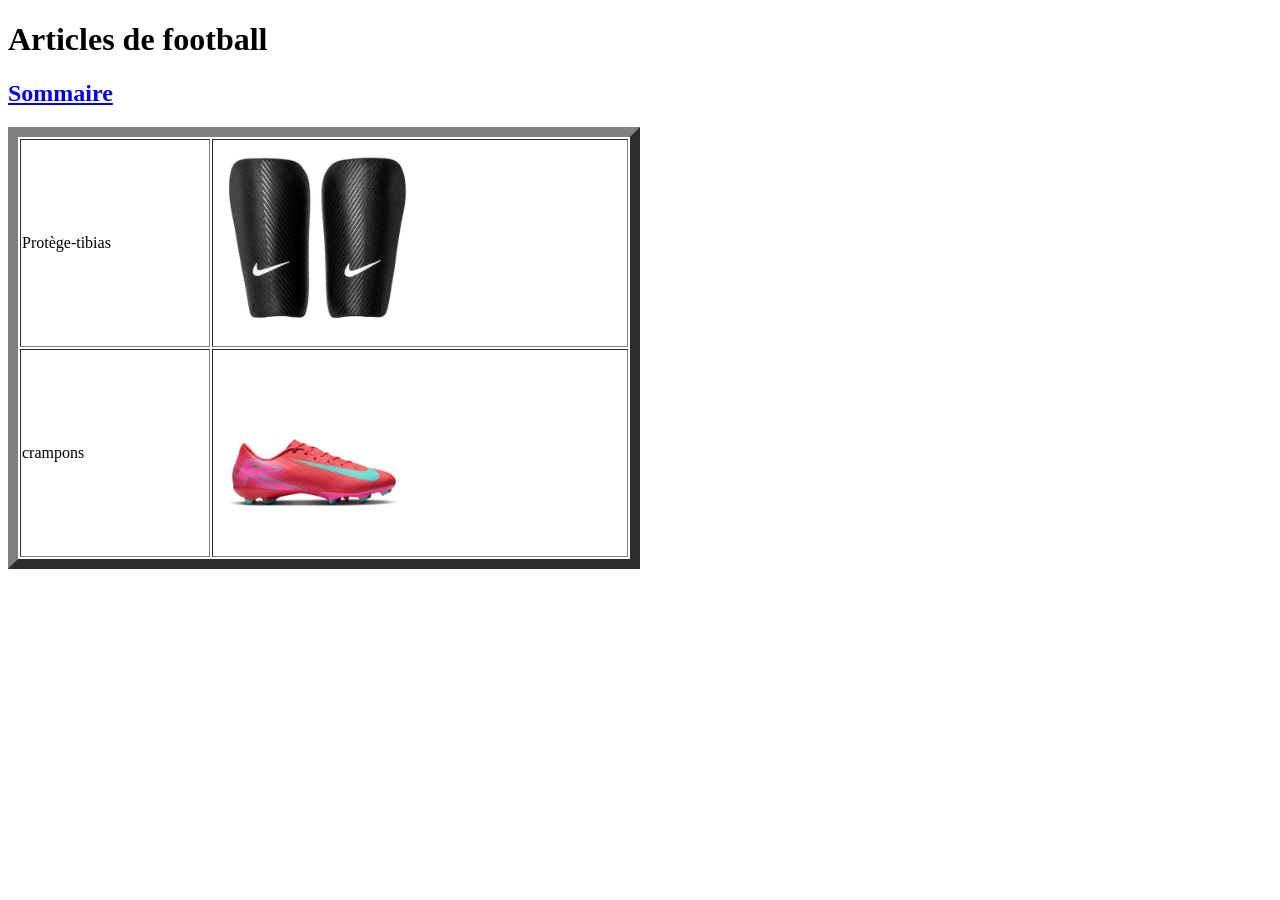
==== foot.html @ 0a243999 "Add files via upload" ====
<!DOCTYPE html>
<html>
<head>
	<meta charset="utf-8">
	<meta name="viewport" content="width=device-width, initial-scale=1">
	<title></title>
</head>
<body>
	<h1>Articles de football</h1>
	<table border="10" width="50%">
	<tr> <td> Protège-tibias </td>  <td> <img src="pt.webp" width="200" height="200"> </img> </td> </tr>
	<tr> <td> crampons </td>  <td> <img src="cr.jpg" width="200" height="200"> </img> </td> </tr>
<h2>
	<a href="index.html"> Sommaire </a>
</h2>
</body>
</html>
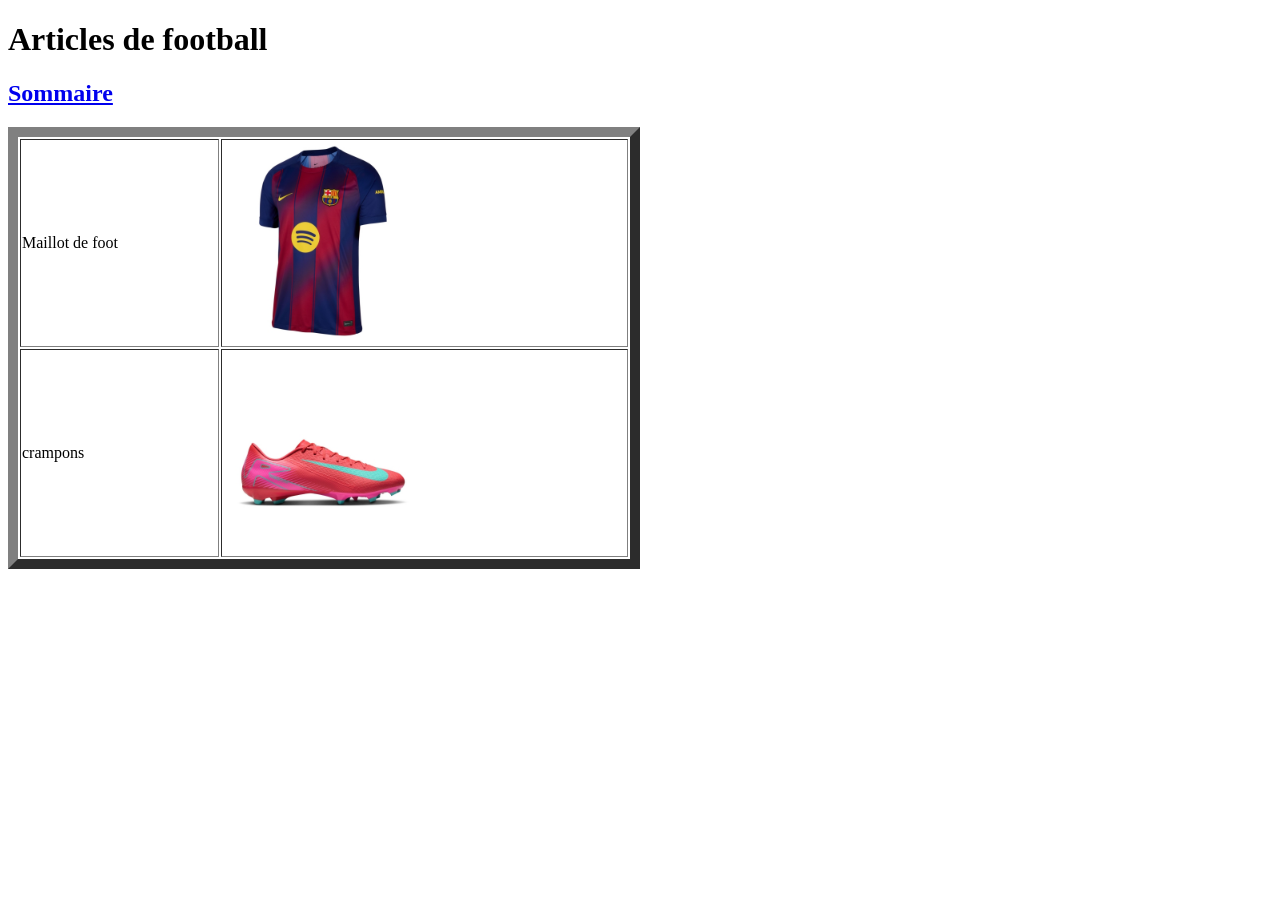
==== commit 5e61be64: "Add files via upload" ====
--- a/foot.html
+++ b/foot.html
@@ -8,7 +8,7 @@
 <body>
 	<h1>Articles de football</h1>
 	<table border="10" width="50%">
-	<tr> <td> Protège-tibias </td>  <td> <img src="pt.webp" width="200" height="200"> </img> </td> </tr>
+	<tr> <td> Maillot de foot </td>  <td> <img src="cp.jpg" width="200" height="200"> </img> </td> </tr>
 	<tr> <td> crampons </td>  <td> <img src="cr.jpg" width="200" height="200"> </img> </td> </tr>
 <h2>
 	<a href="index.html"> Sommaire </a>
